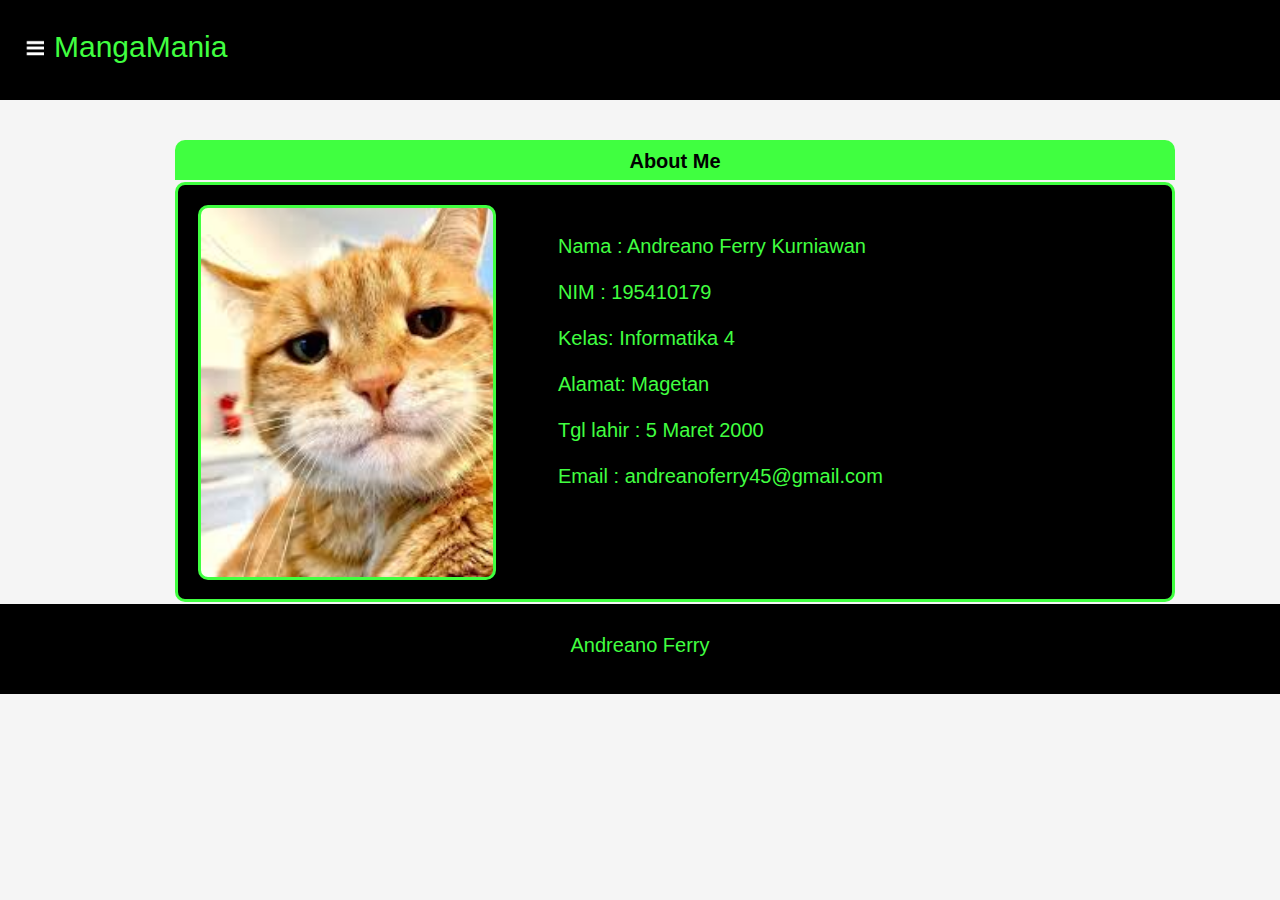
==== about.html @ 66703930 "1.1.1:commit hmmmmmmm" ====
<!DOCTYPE html>
<html lang="en">
<head>
<title>Zona VVIBU</title>
 <link rel="stylesheet" type="text/css" href="style/style.css"
</head>
<body>
      <script>
      window.alert("Jika ingin ke halaman beranda gunakan menu navigasi atau back button pada browser");
      </script>
	<div id="wrapper">
    <section class="header">
    	<input type="checkbox" id="tag-menu"/>
		  <label class="fa fa-bars menu-bar" for="tag-menu"></label>
		  <div class="jw-drawer">
		    <nav>
		      <ul>
		        <li><a href="index.html"><i class="fa fa-Home"></i>Home</a></li>
            <li><a href="index.html"><i class="fa fa-recomendation"></i><p style="font-size: 22px">Recomendation</p></a></li>
            <li><a href="index.html"><i class="fa fa-latest"></i>Latest</a></li>
            <li><a href="index.html"><i class="fa fa-topmanga"></i>Top Manga</a></li>
            <li><a href="about.html"><i class="fa About"></i>About</a></li>
		      </ul>
		    </nav>
		  </div>
		 MangaMania
    </section>
    <div class="container">
      <div class="jdl-about" id="newest"><center><strong>About Me</strong></center></div>
      <div class="content3">
            <div class="gbr-content3"></div>
            <p class="kuote">
              Nama : Andreano Ferry Kurniawan<br><br>
              NIM  : 195410179<br><br>
              Kelas: Informatika 4<br><br>
              Alamat: Magetan<br><br>
              Tgl lahir : 5 Maret 2000<br><br>
              Email : andreanoferry45@gmail.com
            </p>
            <div id="ttd">
            
            </div>
      </div> 
	</div>
    </div>
    <footer class="footer">
    		Andreano Ferry 
     </footer>
  </div>
</body>
</html>
---- style/style.css ----
html, body {
  padding: 0;
  margin: 0;
  font-family: Nunito-SemiBold,Arial, Helvetica, sans-serif;
  background-color: #F5F5F5;
  background-size:cover;
  background-attachment:fixed;
}

#wrapper {
  max-width: 100%;
  margin: 0 auto;
}

/*sliding*/
.header {
  background-color: #000000;
  width: 100%;
  height: 100px;
  font-size:30px;
  color: #40ff40;
  text-align:left;
  padding-left:20px;
  padding-top:30px;
}


.menu-bar {
	color:#FFFFFF;
	background-image: url("../img/menu.png");
	background-size: cover;
	font-size:25px;
	cursor:pointer;
	padding:10px 12px;
	margin-left:0px;
	margin-top:5px;
	margin-bottom:5px;
	border-radius:50px;
	margin-right: 10px;
}
.menu-bar:hover {
	background-color:rgba(0, 0, 0, 0.1);
	border-radius:50px;
}

#tag-menu {
	display:none;
}
#tag-menu:checked ~ div.jw-drawer {
 animation: slide-in 0.5s ease;
 animation-fill-mode: forwards;
}

.jw-drawer {
	position:fixed;
	left:-280px;
	background-color:rgba(0,0,0,0.9);
	height:88%;
	margin-top: 16px;
	z-index:100;
	width:230px;
	animation: slide-out 0.5s ease;
	animation-fill-mode: forwards;
	border-top-right-radius:5px;
	border-bottom-right-radius: 5px;
	border:2px solid #40ff40;
}

.jw-drawer ul li {
	list-style:none;
}

.jw-drawer ul li a {
	padding:10px 10px;
	text-decoration:none;
	display:block;
	color:#40ff40;
	border-top:1px solid #40ff40;
}

.jw-drawer ul li a:hover{
	background-color:rgba(0, 0, 0, 0.1);
}

.jw-drawer ul li a i {
	width:50px;
	height:35px;
	text-align:left;
	padding-top:15px;
}

@keyframes slide-in {
 from {left: -280px;}
 to {left: 0;}
}

@keyframes slide-out {
 from {left: 0;}
 to {left: -280px;}
}

/*gbr slide*/
 *{box-sizing:border-box}
body {font-family: Verdana,sans-serif;}
.mySlides {display:none}

.slideshow-container {
  margin-top: 100px;
  width:1350px;
  height:510px;
  position: relative;
  margin: auto;
  background-color: #FFFFFF;
  border-radius: 5px;
}
.imgslide{
	width: 1350px;
	height: 510px;
}
.dot {
  height: 10px;
  width: 10px;
  margin: 0 2px;
  background-color: #bbb;
  border-radius: 50%;
  display: inline-block;
  transition: background-color 0.6s ease;
}

.active {
  background-color: #717171;
}

.fade {
  -webkit-animation-name: fade;
  -webkit-animation-duration: 5s;
  animation-name: fade;
  animation-duration: 5s;
}

@-webkit-keyframes fade {
  from {opacity: .4} 
  to {opacity: 1}
}

@keyframes fade {
  from {opacity: .4} 
  to {opacity: 1}
}

.container {
  overflow: hidden;
  margin-top: 20px;
}

.kategori{
	background-color:#000000;
	color: #40ff40;
	min-height: 30px;
	width: 97%;
	margin-left: 28px;
	border-top-right-radius:100px;
	border-top-left-radius:100px;
	border-bottom-right-radius:5px;
	border-bottom-left-radius:5px;
	margin-top:10px;
	margin-bottom:2px;
	padding-top :5px; 
	text-align: center;
}
.kategori2{
	background-color:#F5F5F5;
	color: #000000;
	min-height: 30px;
	width: 97%;
	margin-left: 28px;
	border-radius:10px;
	margin-top:10px;
	margin-bottom:2px;
	padding-top :5px; 
	text-align: center;
}


.content2 {
  width: 97%;
  height: 210px;
  margin-left: 20px;
  border-radius:0px;
  border:3px solid #F5F5F5;
  background-color: #F5F5F5;
  background-size:cover;
}

.konten-utama1{
	height: 209px;
	width: 150px;
	margin-left: 12px;
	background-color: #F5F5F5;
	float: left;
	position: relative;
}
.konten-utama1:hover{
	height: 209px;
	width: 150px;
	margin-left: 12px;
	background-color:rgba(0,0,0,0.9);
	opacity: 0.8;
	border-radius:10px;
	float: left;
	cursor: pointer;
	position: relative;
}

.namaKonten{
	height: 20px;
	width: 150px;
	margin-left: 12px;
	background-color: #F5F5F5;
	border-radius:10px;
	float: left;
	color: #000000;
	z-index: 3;
	position: relative;

}

.namaKonten:hover{
	height: 20px;
	width: 150px;
	margin-left: 12px;
	background-color: #F5F5F5;
	border-radius:10px;
	color: #40ff40;
	float: left;
	z-index: 3;
	position: relative;

}

.gbr-content{
	height: 209px;
	width: 150px;
	border-radius: 2px;
	z-index: 2;
	position: relative;
}

.jdl-about{
	background-color:#40ff40;
	color: #000000;
	min-height: 40px;
	width: 1000px;
	margin-left: 175px;
	margin-top:20px;
	margin-bottom:2px;
	font-size: 20px;
	border-top-right-radius: 10px;
	border-top-left-radius: 10px;
	padding-top: 10px;
}

.content3 {
  width: 1000px;
  height: 420px;
  margin-left: 175px;
  border-radius:10px;
  border:3px solid #40ff40;
  background-color: #000000;
  background-size:cover;
}
.gbr-content3 {
  width: 30%;
  height: 375px;
  margin-left: 20px;
  border-radius:10px;
  border:3px solid #40ff40;
  background-color: #000000;
  background-size:cover;
  float: left;
  margin-top: 20px;
  background-image: url("../img/profil.jpg");
  background-size: cover;
}

.kuote{
	color: #40ff40;
	position: absolute;
	margin-top: 50px;
	margin-left: 380px;
	margin-right: 50px;
	margin-bottom: 50px;
	font-size: 20px;
	float: right;
}

#ttd{
	float: right;
	font-size: 20px;
	width: 30%;
	height: 100px;
	margin-left: 20px;
	border-radius:10px;
	float: right;
	margin-top: 300px;
	margin-right: 20px;
	color: #40ff40;
	padding-left: 20px;
}

/*Search*/
.porm {
    width:300px;
    height: 100%;
    margin-top: -3px;
    float: right;
    margin-right: 25px;
}
.search {
    padding:8px 15px;
    background:rgba(255, 255, 255, 1);
    border:2px solid #dbdbdb;
    border-top-left-radius: 5px;
    border-bottom-left-radius: 5px;
}
.btn-search {
    position:relative;
    padding:6px 15px;
    left:-8px;
    border:2px solid #dbdbdb;
    background-color:#40ff40;
    color:#fafafa;
    border-top-right-radius: 5px;
    border-bottom-right-radius: 5px;
}
.btn-search:hover  {
    background-color:#000000;
    color:#40ff40;
}

.footer {
  background-color: #000000;
  min-height: 90px;
  color: #40ff40;
  margin-top:2px;
  font-size:20px;
  padding-top:30px;
  text-align: center;: 
}


/*isi konten*/
.jdl-konten{
	background-color:#40ff40;
	color: #000000;
	min-height: 40px;
	width: 700px;
	margin-left: 325px;
	margin-bottom:2px;
	font-size: 20px;
	border-top-right-radius: 20px;
	border-top-left-radius: 20px;
	padding-top: 10px;
}

.gbr-content4 {
  width: 30%;
  height: 300px;
  margin-left: 20px;
  border-radius:5px;
  background-color: #40ff40;
  background-size:cover;
  float: left;
  margin-top: 20px;
  background-size: cover;
}


.content4 {
  width: 700px;
  margin-left: 325px;
  position: relative;
  background-color: #000000;
  background-size:cover;
}

.deskripsi {
  width: 700px;
  height: 400px;
  margin-left:325px;
  position: relative;
  border-radius:10px;
  border:3px solid #40ff40;
  background-color: #000000;
  background-size:cover;
}

.eps {
text-align:center;
width: 500px;
height: 30px;
margin-left:425px;
position: relative;
border:3px solid #40ff40;
background-color: #40ff40;
background-size:cover;
}

.isi-deskripsi{
	width: 400px;
	color: #FFFFFF;
	margin-left: 250px;
	font-size: 11px;
}

.judul-deskripsi{
	width: 400px;
	color: #FFFFFF;
	margin-left: 250px;
	
}

.author-deskripsi{
	width: 150px;
	color: #FFFFFF;
	margin-left: 50px;
	font-size: 12px;
	text-align: center;
	margin-top: -8px;
	
}

.garis{
width: 430px;
height: 2px;
margin-left: 250px;
background-color: #FFFFFF;
}

.btn-top{
	width:60px;
	height: 60px;
	margin-left: 1200px;
	position: fixed;
	float: right;
	bottom: 40px;
	border-radius: 5px;
	background-image: url("../img/toup.png");
	background-size: cover;

}
.btn-top:hover{
	width:60px;
	height: 60px;
	margin-left: 1200px;
	position: fixed;
	float: right;
	bottom: 40px;
	border-radius: 5px;
	background-image: url("../img/toup2.png");
	background-size: cover;
	cursor: pointer;

}
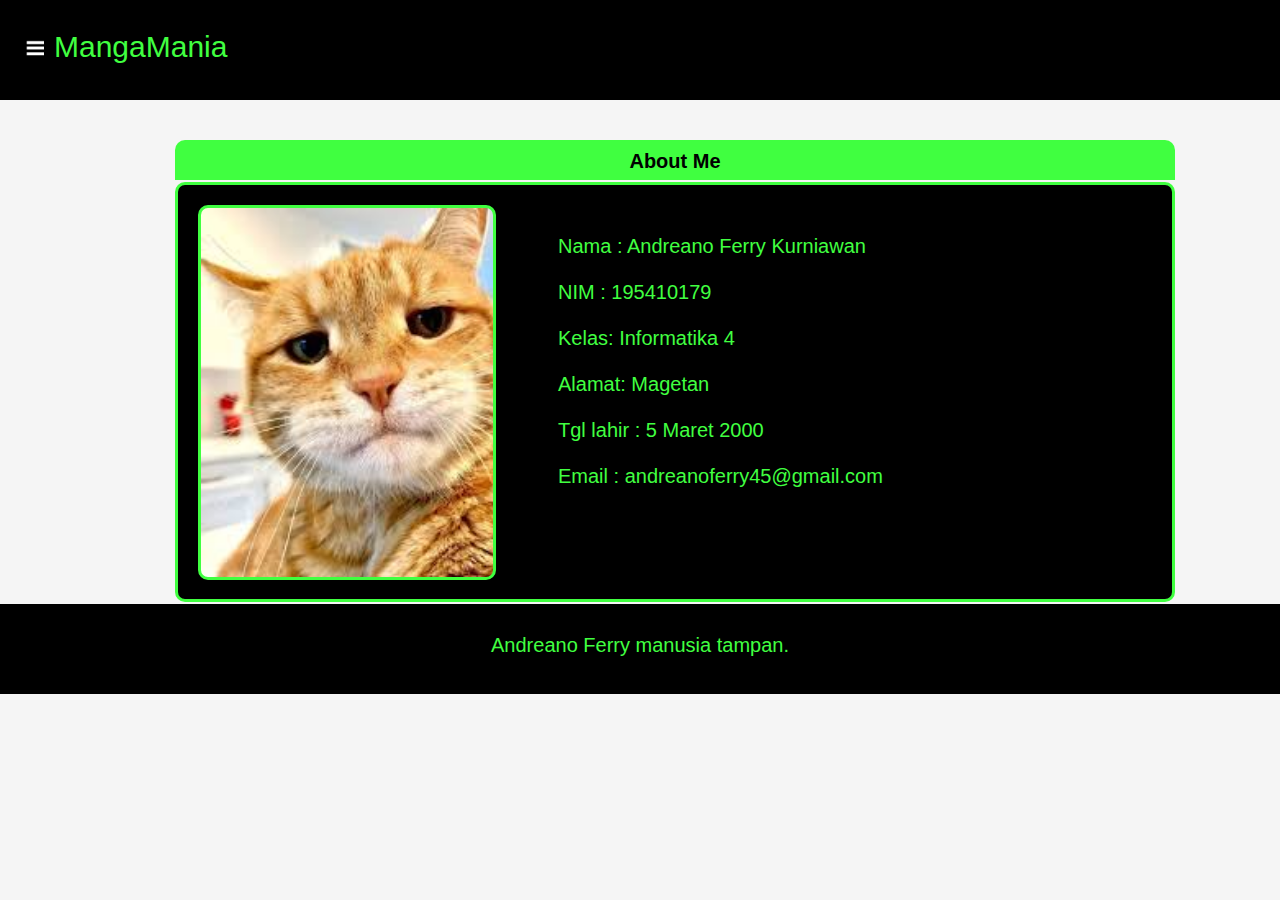
==== commit 594b5c4b: "edit about.html" ====
--- a/about.html
+++ b/about.html
@@ -44,7 +44,7 @@
 	</div>
     </div>
     <footer class="footer">
-    		Andreano Ferry 
+    		Andreano Ferry manusia tampan.
      </footer>
   </div>
 </body>
